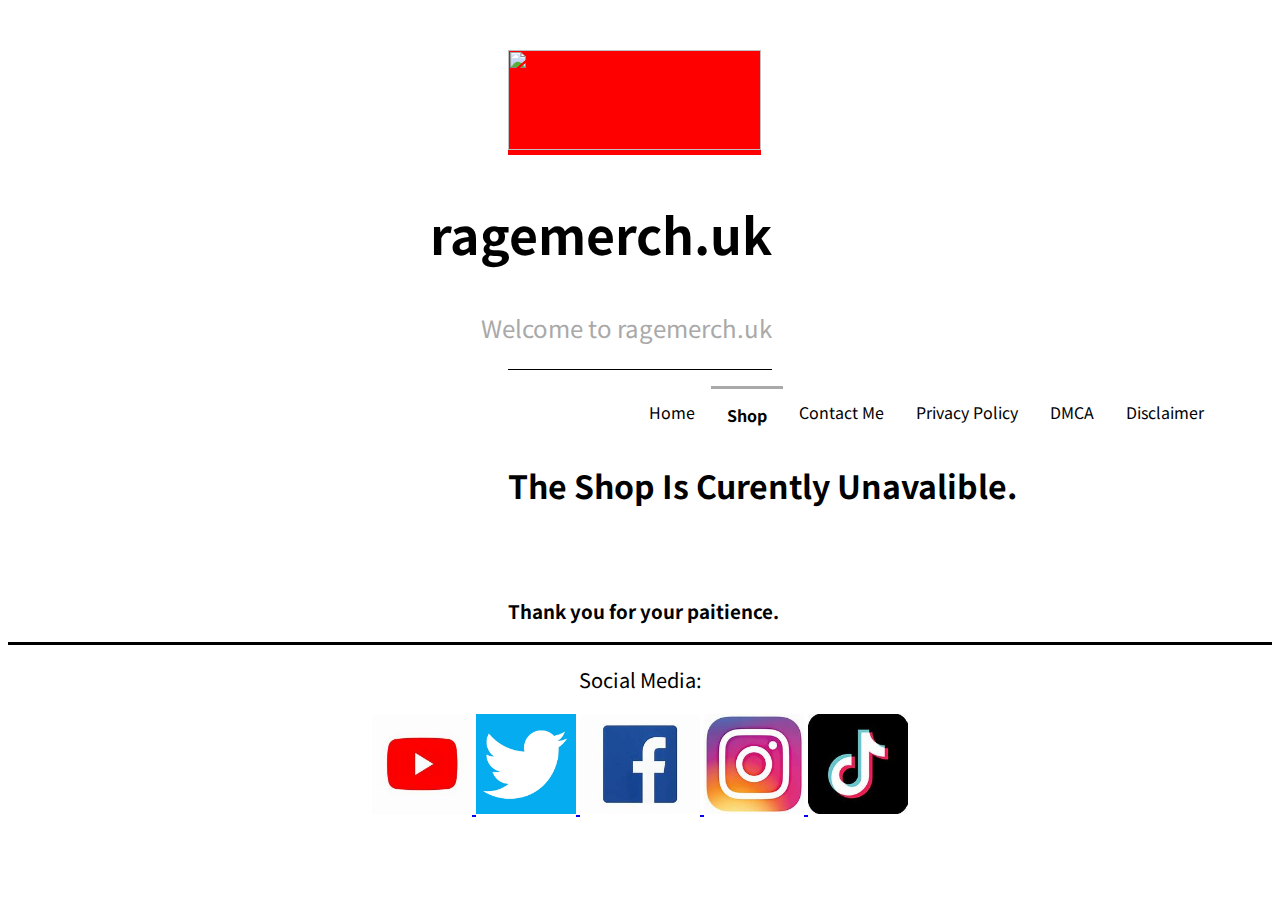
==== shop.html @ 132c4f01 "kinda launch" ====
<!DOCTYPE html>
<html lang="en-eu" dir="Itr">
  <head>
    <title>Shop | ragemerch.uk</title>
    <link rel="stylesheet" href="shop.css">
    <link href="https://fonts.googleapis.com/css2?family=Noto+Sans+JP:wght@500&display=swap" rel="stylesheet">
    <meta name="description" content="Welcome To ragemerch.uk">
    <meta charset="utf-8">
    <meta name="viewport" content="width=device-width, initial-scale=1.0">
    <link rel="shortcut icon" type="image/x-icon" href="img/favicon.icon" />
  </head>
  <body>

    <aside class="left">

    </aside>
    <aside class="right">
<a href="index.html">
<img src="img/rageboy logo.png" class="logoimg">
</a>
    </aside>

    <header>
<h2 class="header">ragemerch.uk</h2>
<p class="grey">Welcome to ragemerch.uk</p>
    </header>
    <div class="solidbr">

    </div>
    <ul id="navbar">
<li><a href="index.html">Home</a></li>
<li><a class="active" href="shop.html">Shop</a></li>
<li><a href="contact.html">Contact Me</a></li>
<li><a href="pp.html">Privacy Policy</a></li>
<li><a href="dmca.html">DMCA</a></li>
<li><a href="Disclaimer.html">Disclaimer</a></li>
  </ul>
    <section>
<h1>The Shop Is Curently Unavalible.</h1>
<br><br>
<h3>Thank you for your paitience.<h3>
    </section>
    <div class="solidbrf">

    </div>
    <footer>
<p>Social Media:</p>


      <div class="smnav">
        <a href="https://www.youtube.com/channel/UC4krL6vCwX2Hmm_3ctDoPkg?view_as=subscriber">
  <img src="img/yt.jpg" style="width:100px; height:100px;">
        </a>
        <a href="https://twitter.com/Matthew35271256">
  <img src="img/twitter.jpg" style="width:100px; height:100px;">
        </a>
        <a href="https://www.facebook.com/profile.php?id=100027781372733">
  <img src="img/fb.jpg" style="width:120px; height:100px;">
        </a>
        <a href="https://www.instagram.com/rage__boy_157/">
  <img src="img/insta.jpg" style="width:100px; height:100px;">
        </a>
        <a href="https://www.tiktok.com/@matmiller69?lang=en">
  <img src="img/tiktock.jpg" style="width:100px; height:100px;">
        </a>
    </div>
    </footer>
  </body>
  <script>
  window.onscroll = function() {myFunction()};

  var navbar = document.getElementById("navbar");
  var sticky = navbar.offsetTop;

  function myFunction() {
    if (window.pageYOffset >= sticky) {
      navbar.classList.add("sticky")
    } else {
      navbar.classList.remove("sticky");
    }
  }
  </script>
</html>
---- shop.css ----
body {
  text-align: right;
  margin-top: 50px;
  font-family: 'Noto Sans JP', sans-serif;
}

aside.left {
  background-color: blue;
}

aside.right {
  background-color: red;
  width: 20%;
  height: auto;
  margin-left: 500px;
}

.logoimg {
  width: 100%;
  height: 100px;
}

header {
  margin-right: 500px;
  font-size: 24px;
}

.grey {
  color: #A9A9A9;
  margin-top: 0px;
}

.header {
  font-size: 50px;
}

div.solidbr {
  border-top: 1px solid #000000;
  margin-right: 500px;
  margin-left: 500px;
}

ul {
  list-style-type: none;
  margin-left: 625px;
  padding: 0;
  overflow: hidden;
  background-color: #FFF;
}

li {
  float: left;
}

li a {
  display: block;
  color: black;
  text-align: center;
  padding: 14px 16px;
  text-decoration: none;
}

li a:hover {
  border-top: 3px solid #A9A9A9;
}

div.solidbrf {
  border-top: 3px solid #000000;
}

footer {
  text-align: center;
  font-size: 20px;
}

li a.active {
  font-weight: bold;
  border-top: 3px solid #A9A9A9;
}

.content {
  padding: 16px;
}

.sticky {
  position: fixed;
  top: 0;
  width: 600px;
  border-top: 1px solid black;
}

.sticky + .content {
  padding-top: 60px;
}

section {
  text-align: left;
  margin-left: 500px;
  margin-left: 500px;
}
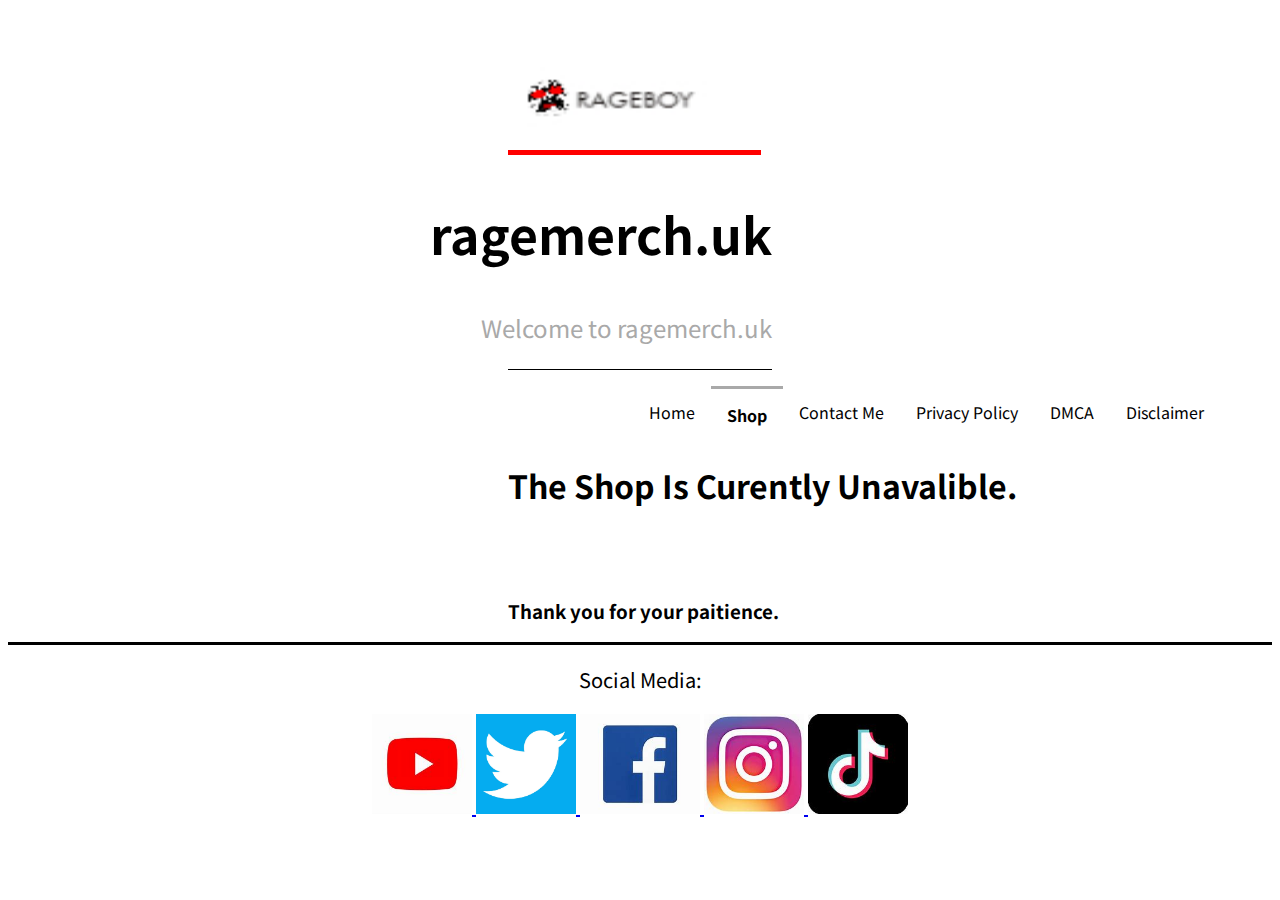
==== commit c008d535: "h" ====
--- a/shop.html
+++ b/shop.html
@@ -17,7 +17,7 @@
     </aside>
     <aside class="right">
 <a href="index.html">
-<img src="img/rageboy logo.png" class="logoimg">
+<img src="img/rageboy logo.jpg" class="logoimg">
 </a>
     </aside>
 
